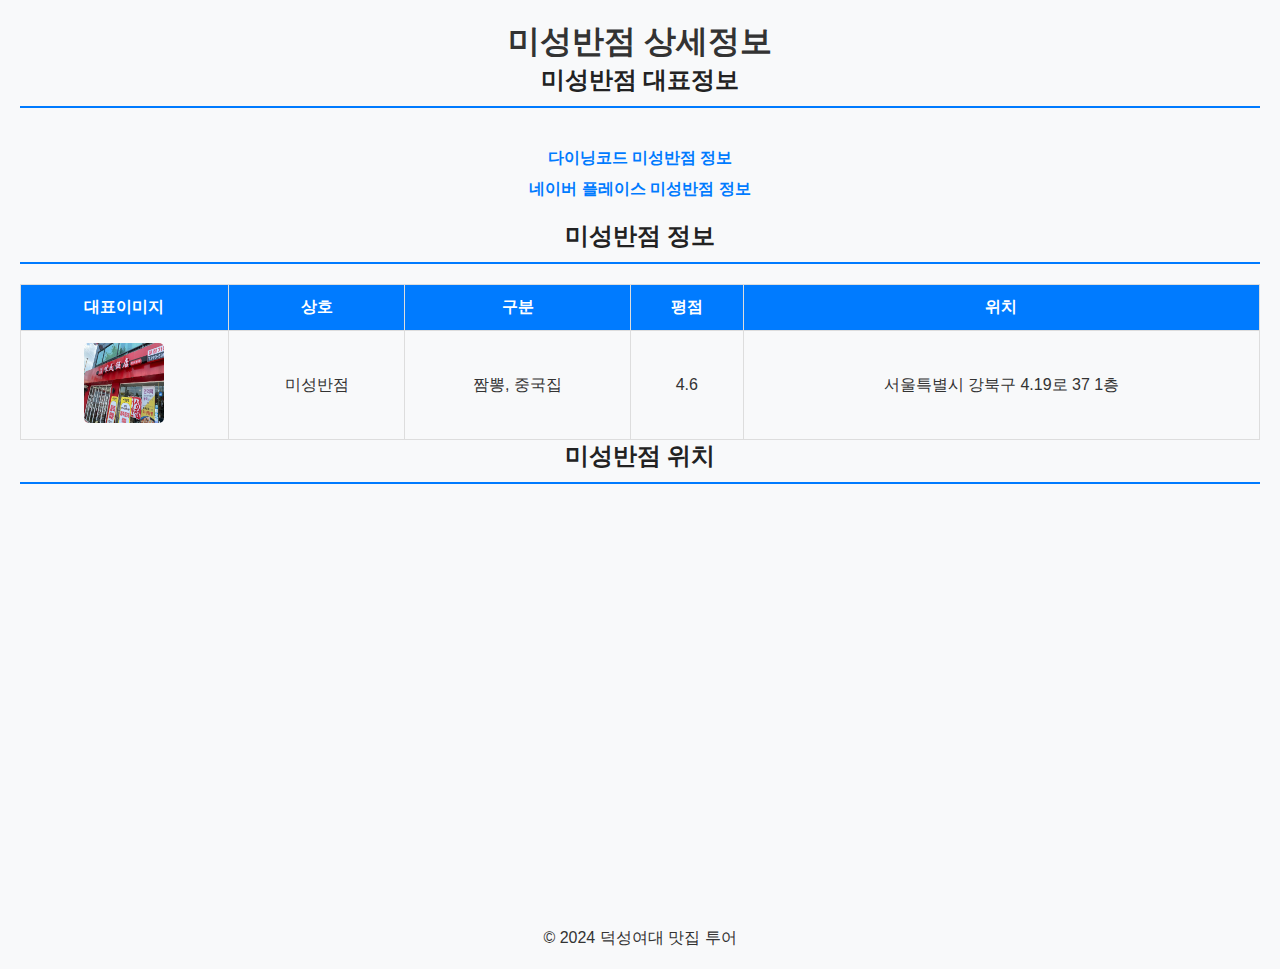
==== pages/place1.html @ f371751a "첫 번째 커밋" ====
<!DOCTYPE html>
<html lang="ko">
<head>
    <meta charset="utf-8">
    <meta name="viewport" content="width=device-width, initial-scale=1.0">
    <title>미성반점 상세정보</title>
    <link rel="stylesheet" href="../style.css">
</head>
<body>
    <header>
        <h1>미성반점 상세정보</h1>
    </header>
    <main>
        <section>
            <h2>미성반점 대표정보</h2>
            <ul>
                <li><a href="https://www.diningcode.com/profile.php?rid=EoSFCReL7v7S" target="_blank">다이닝코드 미성반점 정보</a></li>
                <li><a href="https://map.naver.com/p/entry/place/1898093858" target="_blank">네이버 플레이스 미성반점 정보</a></li>
            </ul>
        </section>
        <section>
            <h2>미성반점 정보</h2>
            <table>
                <thead>
                    <tr>
                        <th>대표이미지</th>
                        <th>상호</th>
                        <th>구분</th>
                        <th>평점</th>
                        <th>위치</th>
                    </tr>
                </thead>
                <tbody>
                    <tr>
                        <td><img src="../media/place1.jpg" alt="미성반점" width="100"></td>
                        <td>미성반점</td>
                        <td>짬뽕, 중국집</td>
                        <td>4.6</td>
                        <td>서울특별시 강북구 4.19로 37 1층</td>
                    </tr>
                </tbody>
            </table>
        </section>
        <section>
            <h2>미성반점 위치</h2>
            <iframe src="https://www.google.com/maps/embed?pb=!1m18!1m12!1m3!1d3159.0902625477884!2d127.00756827654347!3d37.64708191950438!2m3!1f0!2f0!3f0!3m2!1i1024!2i768!4f13.1!3m3!1m2!1s0x357cbdc2d050b8c7%3A0xe9a9e980609ea609!2z66-47ISx67CY7KCQ!5e0!3m2!1sko!2skr!4v1741822337895!5m2!1sko!2skr" width="600" height="450" style="border:0;" allowfullscreen loading="lazy"></iframe>
        </section>
    </main>
    <footer>
        <p>&copy; 2024 덕성여대 맛집 투어</p>
    </footer>
</body>
</html>
---- style.css ----
/* 기본 스타일 초기화 */
* {
    margin: 0;
    padding: 0;
    box-sizing: border-box;
    font-family: 'Arial', sans-serif;
}

/* 전체 페이지 레이아웃 */
body {
    background-color: #f8f9fa;
    color: #333;
    text-align: center;
    padding: 20px;
}

/* 컨테이너 정렬 */
.container {
    display: inline-block;
    text-align: left;
    width: 80%;
    max-width: 900px;
    background: white;
    padding: 20px;
    border-radius: 10px;
    box-shadow: 0px 4px 10px rgba(0, 0, 0, 0.1);
}

/* 제목 스타일 */
h2 {
    color: #222;
    border-bottom: 2px solid #007BFF;
    padding-bottom: 10px;
    margin-bottom: 20px;
}

h3 {
    color: #007BFF;
    margin-top: 20px;
}

/* 리스트 스타일 */
ul {
    list-style: none;
    padding: 10px;
}

ul li {
    margin: 10px 0;
}

ul li a {
    color: #007BFF;
    text-decoration: none;
    font-weight: bold;
}

ul li a:hover {
    text-decoration: underline;
}

/* 테이블 스타일 */
table {
    width: 100%;
    border-collapse: collapse;
    margin-top: 20px;
}

th, td {
    border: 1px solid #ddd;
    padding: 12px;
    text-align: center;
}

th {
    background-color: #007BFF;
    color: white;
}

td img {
    width: 80px;
    height: 80px;
    border-radius: 5px;
}

/* 지도 스타일 */
iframe {
    width: 100%;
    height: 400px;
    border-radius: 10px;
    margin-top: 20px;
}

/* 반응형 디자인 */
@media (max-width: 768px) {
    .container {
        width: 95%;
    }

    th, td {
        padding: 8px;
        font-size: 14px;
    }

    iframe {
        height: 300px;
    }
}
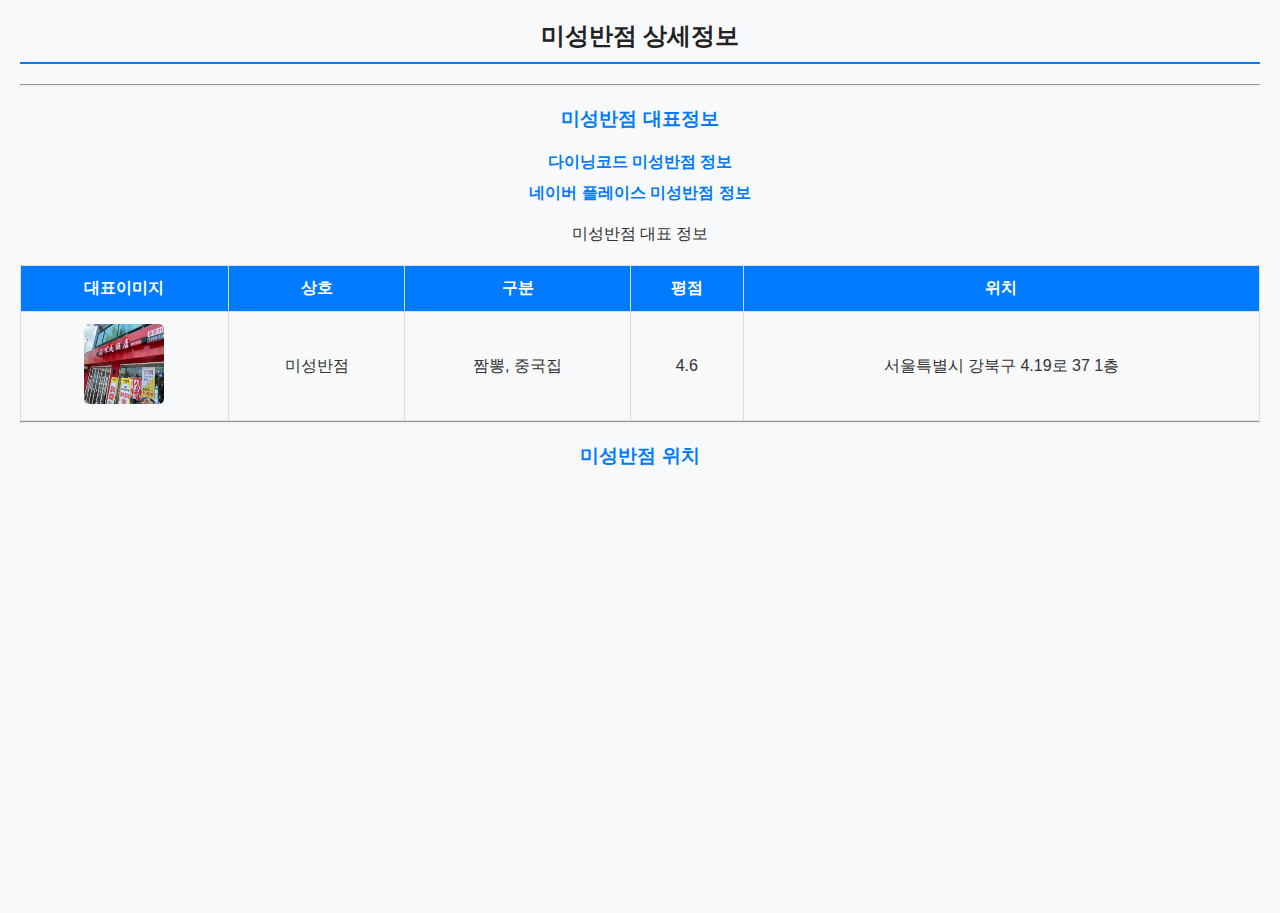
==== commit afe07124: "4" ====
--- a/pages/place1.html
+++ b/pages/place1.html
@@ -7,47 +7,48 @@
     <link rel="stylesheet" href="../style.css">
 </head>
 <body>
-    <header>
-        <h1>미성반점 상세정보</h1>
-    </header>
     <main>
         <section>
-            <h2>미성반점 대표정보</h2>
-            <ul>
-                <li><a href="https://www.diningcode.com/profile.php?rid=EoSFCReL7v7S" target="_blank">다이닝코드 미성반점 정보</a></li>
-                <li><a href="https://map.naver.com/p/entry/place/1898093858" target="_blank">네이버 플레이스 미성반점 정보</a></li>
-            </ul>
+            <h2>미성반점 상세정보</h2>
+            <hr>
+            <article>
+                <h3>미성반점 대표정보</h3>
+                <nav>
+                    <ul>
+                        <li><a href="https://www.diningcode.com/profile.php?rid=EoSFCReL7v7S" target="_blank" rel="noopener noreferrer">다이닝코드 미성반점 정보</a></li>
+                        <li><a href="https://map.naver.com/v5/entry/place/1898093858" target="_blank" rel="noopener noreferrer">네이버 플레이스 미성반점 정보</a></li>
+                    </ul>
+                </nav>
+                <figure>
+                    <figcaption>미성반점 대표 정보</figcaption>
+                    <table>
+                        <thead>
+                            <tr>
+                                <th>대표이미지</th>
+                                <th>상호</th>
+                                <th>구분</th>
+                                <th>평점</th>
+                                <th>위치</th>
+                            </tr>
+                        </thead>
+                        <tbody>
+                            <tr>
+                                <td><img src="../media/place1.jpg" alt="미성반점" width="100"></td>
+                                <td>미성반점</td>
+                                <td>짬뽕, 중국집</td>
+                                <td>4.6</td>
+                                <td>서울특별시 강북구 4.19로 37 1층</td>
+                            </tr>
+                        </tbody>
+                    </table>
+                </figure>
+            </article>
         </section>
+        <hr>
         <section>
-            <h2>미성반점 정보</h2>
-            <table>
-                <thead>
-                    <tr>
-                        <th>대표이미지</th>
-                        <th>상호</th>
-                        <th>구분</th>
-                        <th>평점</th>
-                        <th>위치</th>
-                    </tr>
-                </thead>
-                <tbody>
-                    <tr>
-                        <td><img src="../media/place1.jpg" alt="미성반점" width="100"></td>
-                        <td>미성반점</td>
-                        <td>짬뽕, 중국집</td>
-                        <td>4.6</td>
-                        <td>서울특별시 강북구 4.19로 37 1층</td>
-                    </tr>
-                </tbody>
-            </table>
-        </section>
-        <section>
-            <h2>미성반점 위치</h2>
+            <h3>미성반점 위치</h3>
             <iframe src="https://www.google.com/maps/embed?pb=!1m18!1m12!1m3!1d3159.0902625477884!2d127.00756827654347!3d37.64708191950438!2m3!1f0!2f0!3f0!3m2!1i1024!2i768!4f13.1!3m3!1m2!1s0x357cbdc2d050b8c7%3A0xe9a9e980609ea609!2z66-47ISx67CY7KCQ!5e0!3m2!1sko!2skr!4v1741822337895!5m2!1sko!2skr" width="600" height="450" style="border:0;" allowfullscreen loading="lazy"></iframe>
         </section>
     </main>
-    <footer>
-        <p>&copy; 2024 덕성여대 맛집 투어</p>
-    </footer>
 </body>
 </html>
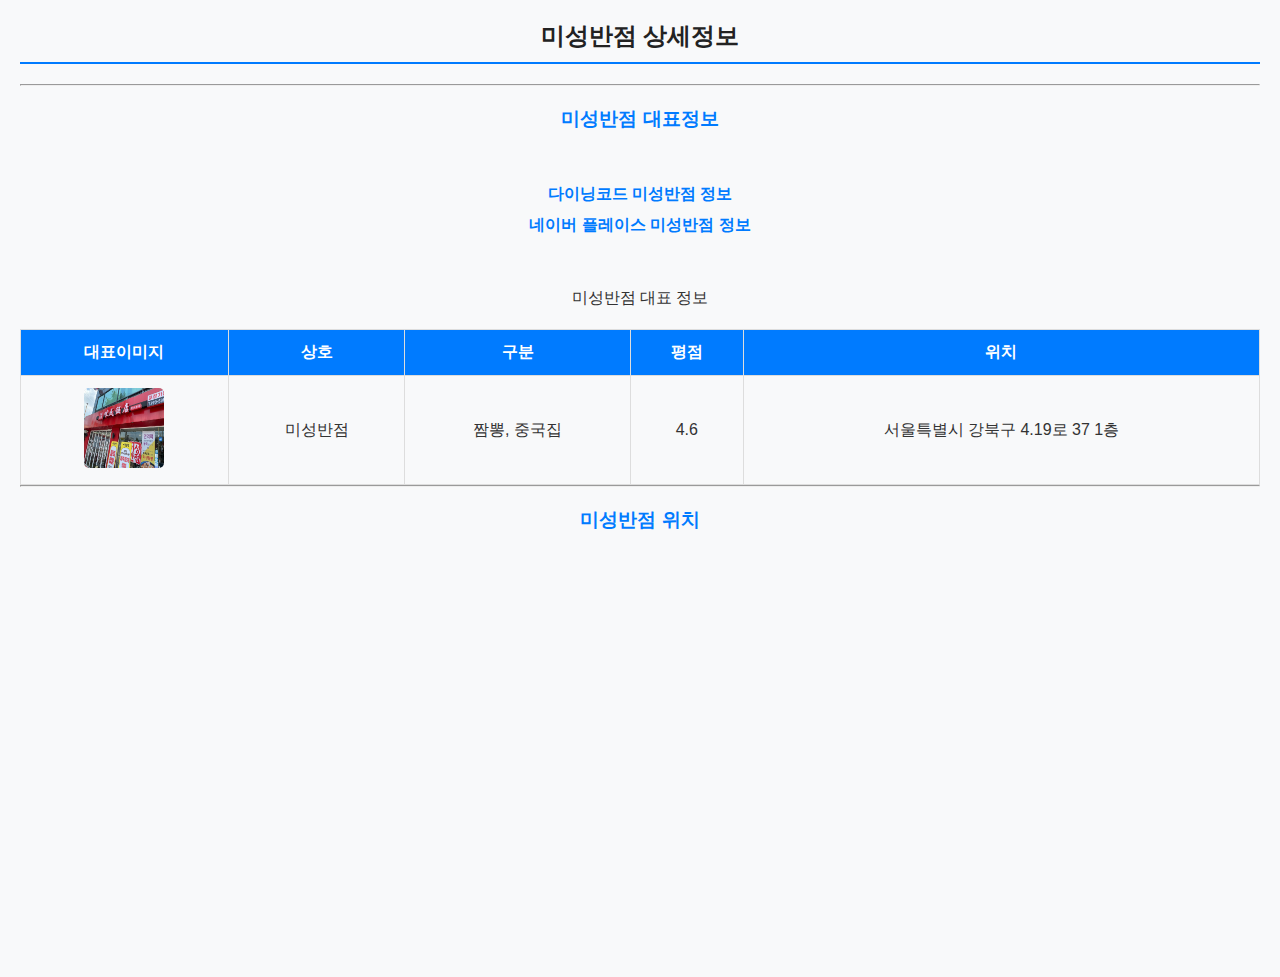
==== commit 2969c78e: "주석석" ====
--- a/pages/place1.html
+++ b/pages/place1.html
@@ -8,19 +8,28 @@
 </head>
 <body>
     <main>
+        <!-- 첫 번째 섹션: 맛집 상세 정보 -->
         <section>
+            <!-- 섹션 제목 -->
             <h2>미성반점 상세정보</h2>
             <hr>
+            <!-- 맛집 대표 정보 관련 콘텐츠 묶음 -->
             <article>
                 <h3>미성반점 대표정보</h3>
+
+                <!-- 외부 링크 내비게이션 (다이닝코드, 네이버 플레이스) -->
                 <nav>
                     <ul>
                         <li><a href="https://www.diningcode.com/profile.php?rid=EoSFCReL7v7S" target="_blank" rel="noopener noreferrer">다이닝코드 미성반점 정보</a></li>
                         <li><a href="https://map.naver.com/v5/entry/place/1898093858" target="_blank" rel="noopener noreferrer">네이버 플레이스 미성반점 정보</a></li>
                     </ul>
                 </nav>
+
+                <!-- 이미지와 정보 테이블 포함된 figure 요소 -->
                 <figure>
                     <figcaption>미성반점 대표 정보</figcaption>
+
+                    <!-- 맛집 정보를 표 형식으로 정리 -->
                     <table>
                         <thead>
                             <tr>
@@ -45,8 +54,11 @@
             </article>
         </section>
         <hr>
+
+         <!-- 두 번째 섹션: 구글 지도 -->
         <section>
             <h3>미성반점 위치</h3>
+            <!-- 구글 지도 iframe 삽입 (미성반점 위치) -->
             <iframe src="https://www.google.com/maps/embed?pb=!1m18!1m12!1m3!1d3159.0902625477884!2d127.00756827654347!3d37.64708191950438!2m3!1f0!2f0!3f0!3m2!1i1024!2i768!4f13.1!3m3!1m2!1s0x357cbdc2d050b8c7%3A0xe9a9e980609ea609!2z66-47ISx67CY7KCQ!5e0!3m2!1sko!2skr!4v1741822337895!5m2!1sko!2skr" width="600" height="450" style="border:0;" allowfullscreen loading="lazy"></iframe>
         </section>
     </main>
--- a/style.css
+++ b/style.css
@@ -12,6 +12,12 @@
     color: #333;
     text-align: center;
     padding: 20px;
+}
+
+/* nav 간격 띄우기 */
+nav {
+    margin-top: 2em;
+    margin-bottom: 2em;
 }
 
 /* 컨테이너 정렬 */
@@ -58,6 +64,29 @@
 ul li a:hover {
     text-decoration: underline;
 }
+
+/* <section> 가운데 정렬 */
+#restaurant_list {
+    text-align: center;
+}
+
+#restaurant_list ol {
+    list-style-type: decimal;
+    list-style-position: inside;
+    padding-left: 0;
+    display: inline-block;  
+    text-align: left;       
+}
+
+/* 각 li는 기본 block 흐름으로 내려가기 */
+#restaurant_list li {
+    margin: 10px 0;
+    display: block; 
+}
+
+
+
+
 
 /* 테이블 스타일 */
 table {
@@ -106,3 +135,10 @@
         height: 300px;
     }
 }
+/* 테이블 행 hover 시 배경색 변경 */
+tbody tr:hover {
+    background-color: #a9acaf;
+    transition: background-color 0.3s ease;
+    cursor: pointer;
+}
+
